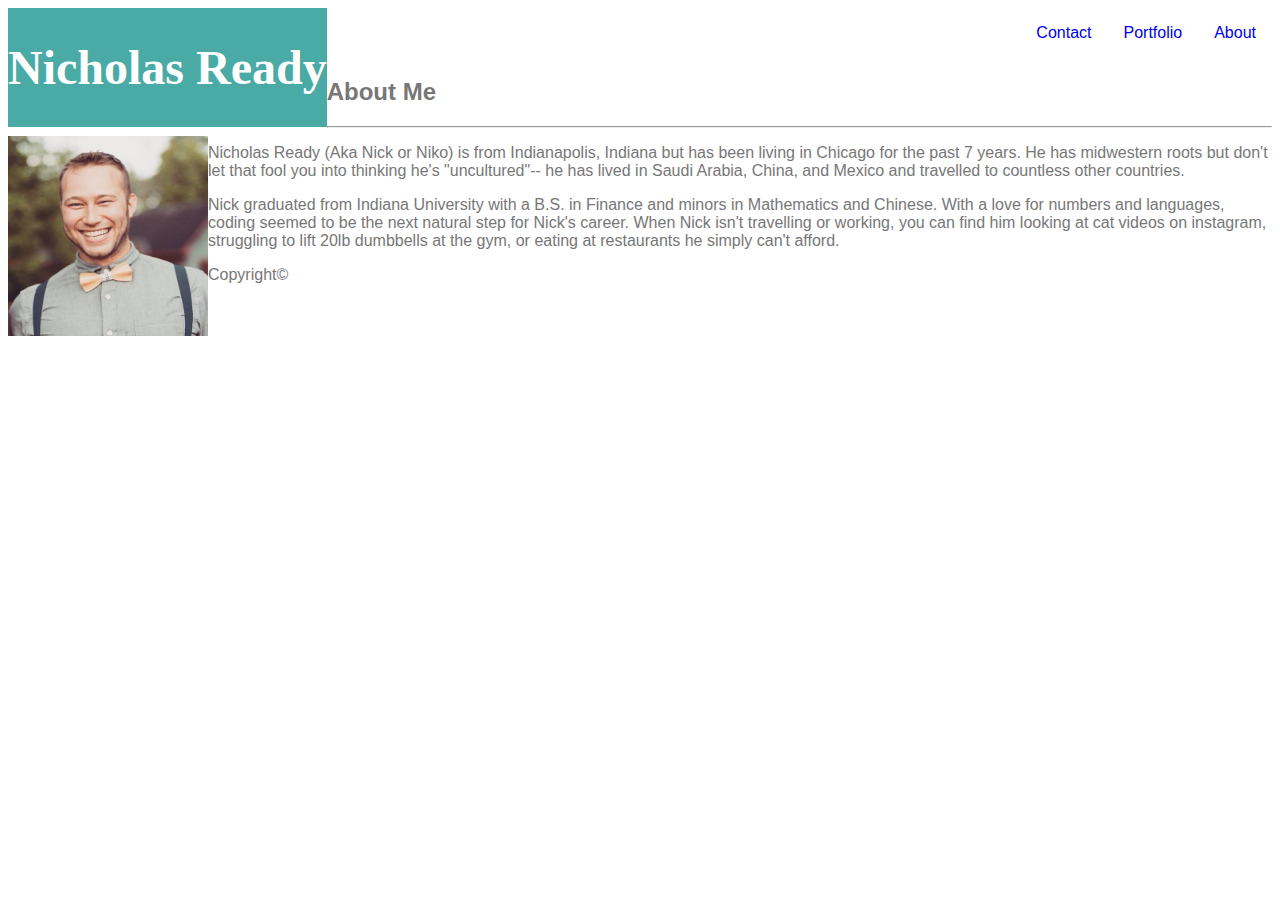
==== index.html @ 866356f0 "HTML with some CSS" ====
<!DOCTYPE html>
<html lang="en">
<head>
    <meta charset="UTF-8">
    <meta name="viewport" content="width=device-width, initial-scale=1.0">
    <meta http-equiv="X-UA-Compatible" content="ie=edge">
    <title>Document</title>
    <link rel="stylesheet" type="text/css" href="assets/css/style.css"> <!--make sure href is referencing correct css file-->
    <title>Nick's Portfolio</title>
</head>
<body>
 
<section class="contentlayout">
 <header class="header">
     <div class="myname"><h1>Nicholas Ready</h1></div>
     <div class="pagelinks">
         <ul>
            <li><a href="#about">About</a></li>
            <li><a href="#portfolio">Portfolio</a></li>
            <li><a href="#contact">Contact</a></li>
         </ul>
     </div>
 </header>   
 
 <div>
     <h2>About Me</h2>
     <hr>
     <img id="profpic" src="assets/images/prof pic.jpeg" alt="Nick's profile picture">
 <p>Nicholas Ready (Aka Nick or Niko) is from Indianapolis, Indiana but has been living in Chicago for the past 7 years. He has midwestern roots but don't let that fool you into thinking he's "uncultured"-- he has lived in Saudi Arabia, China, and Mexico and travelled to countless other countries. </p>
<p>Nick graduated from Indiana University with a B.S. in Finance and minors in Mathematics and Chinese. With a love for numbers and languages, coding seemed to be the next natural step for Nick's career. When Nick isn't travelling or working, you can find him looking at cat videos on instagram, struggling to lift 20lb dumbbells at the gym, or eating at restaurants he simply can't afford.  </p>    
</div>
</section>

<footer>
    <div>Copyright©</div>
</footer>

</body>
</html>
---- assets/css/style.css ----
body {
    font-family: Arial, Helvetica, sans-serif;
    color: #777777;
}
.myname {
    background: #4aaaa5;
    color: #ffffff;
    font-family: 'Georgia', Times, 'Times New Roman', serif;
    font-size: 24px;
    float: left;
    
}
ul {
  list-style-type: none; /* used to take the dot out*/
  margin: 0;
  padding: 0;
  overflow: hidden;
} 

li {float: right;
}

li a {
    display: block;
  text-align: center;
  padding: 16px;
  text-decoration: none;
}
#profpic {
    height: 200px;
    width: 200px;
    float: left;
}
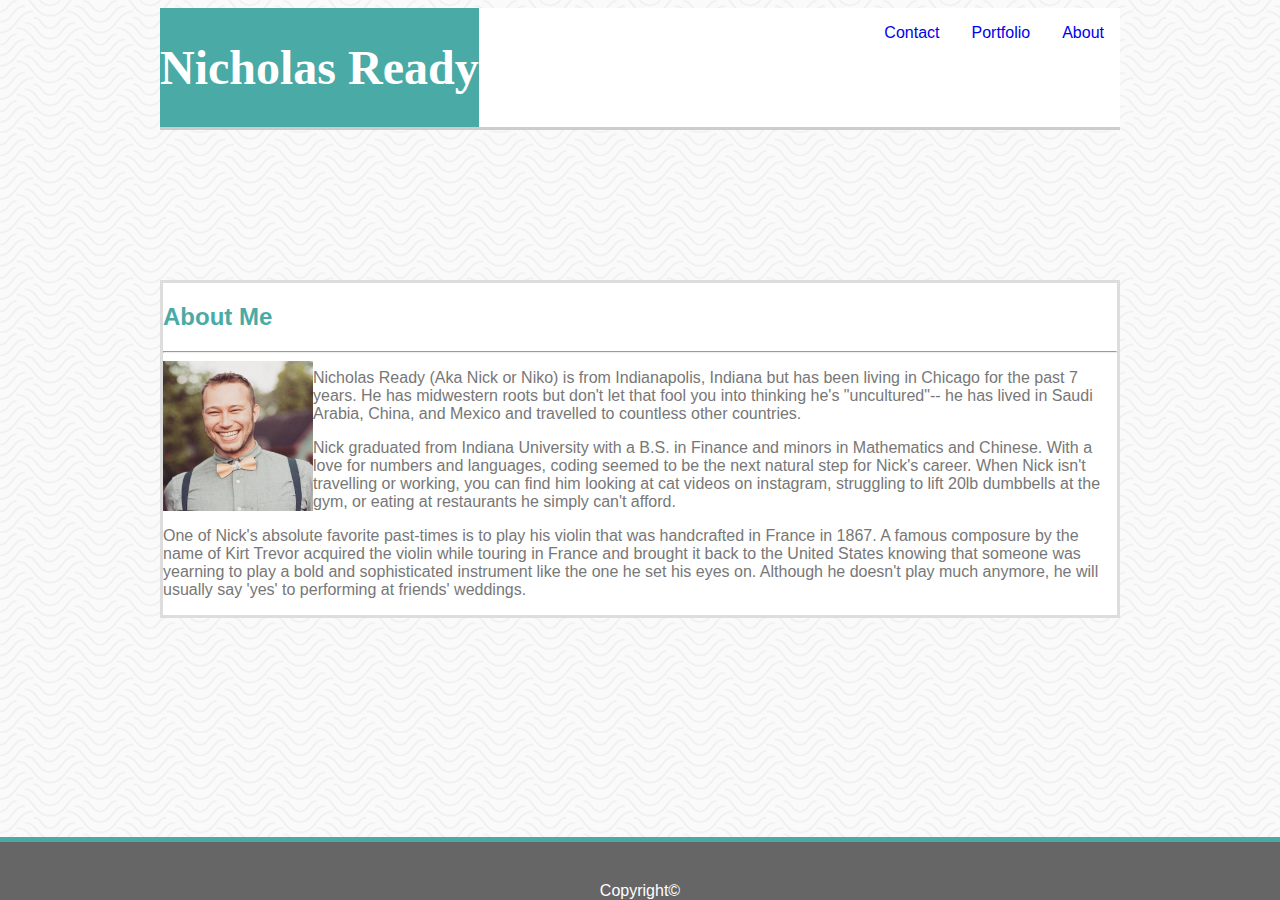
==== commit 7c21a8a9: "About me page with almost full CSS styling" ====
--- a/index.html
+++ b/index.html
@@ -11,7 +11,7 @@
 <body>
  
 <section class="contentlayout">
- <header class="header">
+ <header id="header">
      <div class="myname"><h1>Nicholas Ready</h1></div>
      <div class="pagelinks">
          <ul>
@@ -22,12 +22,13 @@
      </div>
  </header>   
  
- <div>
+ <div id="box1">
      <h2>About Me</h2>
      <hr>
      <img id="profpic" src="assets/images/prof pic.jpeg" alt="Nick's profile picture">
  <p>Nicholas Ready (Aka Nick or Niko) is from Indianapolis, Indiana but has been living in Chicago for the past 7 years. He has midwestern roots but don't let that fool you into thinking he's "uncultured"-- he has lived in Saudi Arabia, China, and Mexico and travelled to countless other countries. </p>
 <p>Nick graduated from Indiana University with a B.S. in Finance and minors in Mathematics and Chinese. With a love for numbers and languages, coding seemed to be the next natural step for Nick's career. When Nick isn't travelling or working, you can find him looking at cat videos on instagram, struggling to lift 20lb dumbbells at the gym, or eating at restaurants he simply can't afford.  </p>    
+<p>One of Nick's absolute favorite past-times is to play his violin that was handcrafted in France in 1867. A famous composure by the name of Kirt Trevor acquired the violin while touring in France and brought it back to the United States knowing that someone was yearning to play a bold and sophisticated instrument like the one he set his eyes on. Although he doesn't play much anymore, he will usually say 'yes' to performing at friends' weddings.</p>
 </div>
 </section>
 
--- a/assets/css/style.css
+++ b/assets/css/style.css
@@ -1,6 +1,21 @@
 body {
     font-family: Arial, Helvetica, sans-serif;
     color: #777777;
+    background-image: url("../images/papyrus.png");
+}
+
+section {
+    width: 960px;
+    margin: 0 auto;
+}
+
+header {
+    background: white;
+    width: 100%;
+    overflow: hidden;
+    top: 0; 
+    border-bottom: 3px solid #cccccc; 
+   
 }
 .myname {
     background: #4aaaa5;
@@ -25,9 +40,33 @@
   text-align: center;
   padding: 16px;
   text-decoration: none;
+  clear: both;
 }
 #profpic {
-    height: 200px;
-    width: 200px;
+    height: 150px;
+    width: 150px;
     float: left;
+    
+}
+footer {
+    position: fixed;
+    left: 0;
+    bottom: 0;
+    width: 100%;
+    background-color: #666666;
+    color: white;
+    text-align: center;
+    padding-top: 40px;
+    border-top: 5px solid #4aaaa5;
+}
+h2 {
+    clear: both;
+    color:#4aaaa5
+}
+
+#box1 {
+    background-color: #ffffff;
+    border: 3px solid #dddddd;
+    position: relative;
+    top: 150px;
 }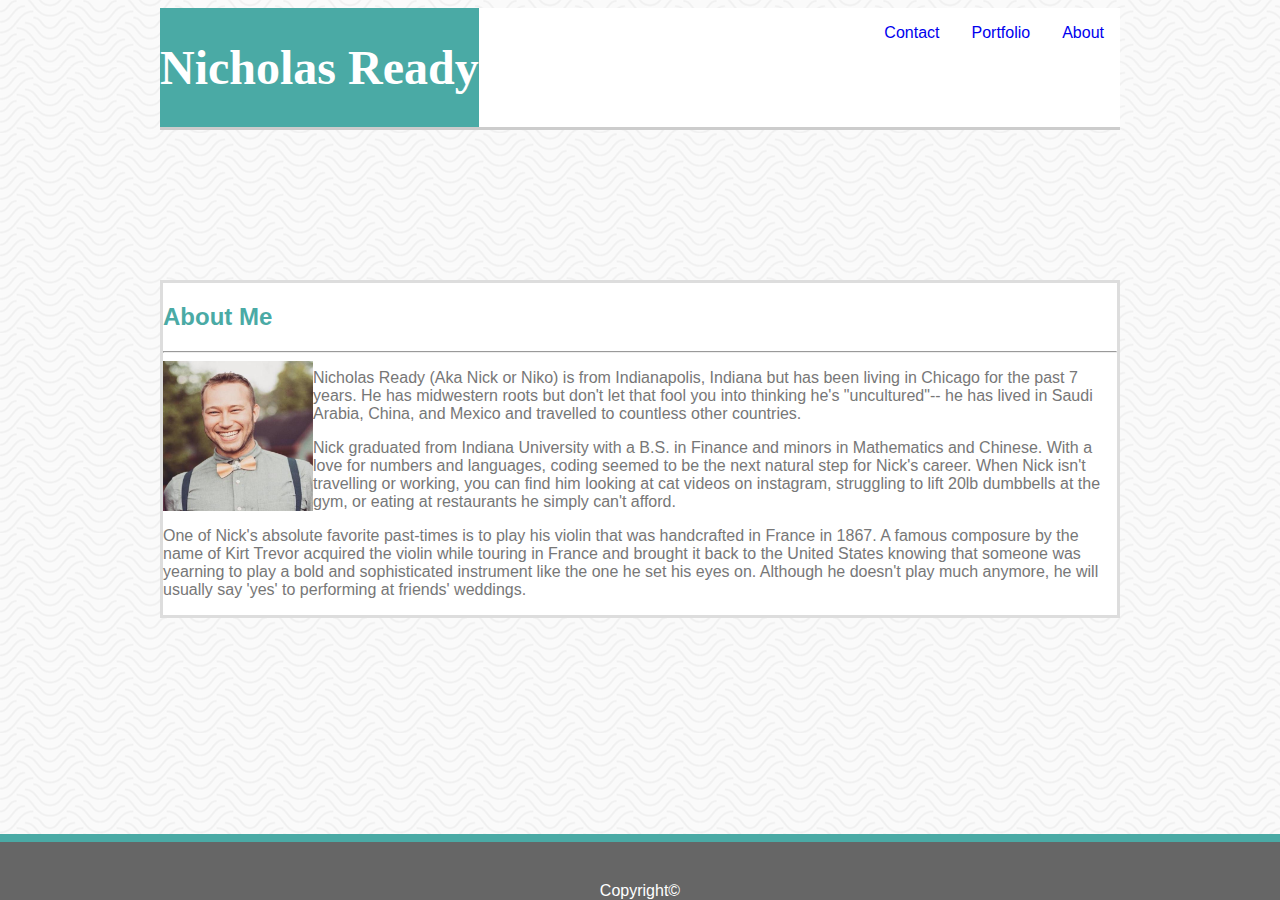
==== commit 9873a099: "All 3 pages are with content and CSS nearly complete. Image layout and header still funky" ====
--- a/index.html
+++ b/index.html
@@ -6,7 +6,7 @@
     <meta http-equiv="X-UA-Compatible" content="ie=edge">
     <title>Document</title>
     <link rel="stylesheet" type="text/css" href="assets/css/style.css"> <!--make sure href is referencing correct css file-->
-    <title>Nick's Portfolio</title>
+    <title>Nick's Page</title>
 </head>
 <body>
  
@@ -15,9 +15,9 @@
      <div class="myname"><h1>Nicholas Ready</h1></div>
      <div class="pagelinks">
          <ul>
-            <li><a href="#about">About</a></li>
-            <li><a href="#portfolio">Portfolio</a></li>
-            <li><a href="#contact">Contact</a></li>
+            <li><a href="index.html">About</a></li>
+            <li><a href="portfolio.html">Portfolio</a></li>
+            <li><a href="contact.html">Contact</a></li>
          </ul>
      </div>
  </header>   
--- a/assets/css/style.css
+++ b/assets/css/style.css
@@ -57,7 +57,7 @@
     color: white;
     text-align: center;
     padding-top: 40px;
-    border-top: 5px solid #4aaaa5;
+    border-top: 8px solid #4aaaa5;
 }
 h2 {
     clear: both;
@@ -69,4 +69,61 @@
     border: 3px solid #dddddd;
     position: relative;
     top: 150px;
+}
+#box2 {
+    background-color: #ffffff;
+    border: 3px solid #dddddd;
+    position: relative;
+    top: 50px;
+    padding: 20px;
+    
+}
+#box2 div {
+    
+   background: #4aaaa5;
+   color: #dddddd;
+  position: absolute;
+  padding: 20px;
+}
+#submit {
+    background: #4aaaa5;
+    color: white;
+    padding: 15px;
+}
+
+input[type=email], input[type=text], select {
+    width: 100%;
+    padding: 12px 20px;
+    margin: 8px 0;
+    display: block;
+    border: 1px solid #ccc;
+    border-radius: 4px;
+    box-sizing: border-box;
+  }
+  
+
+  textarea {
+    width: 100%;
+    height: 150px;
+    padding: 12px 20px;
+    margin: 8px 0;
+    display: block;
+    border: 1px solid #ccc;
+    border-radius: 4px;
+    box-sizing: border-box;
+  }
+  #box2-contact {
+    background-color: #ffffff;
+    border: 3px solid #dddddd;
+    position: relative;
+    top: 50px;
+    padding: 20px;
+    
+}
+#box2-contact div {
+    
+   background: #4aaaa5;
+   color: #dddddd;
+  position: absolute;
+  padding: 20px;
 }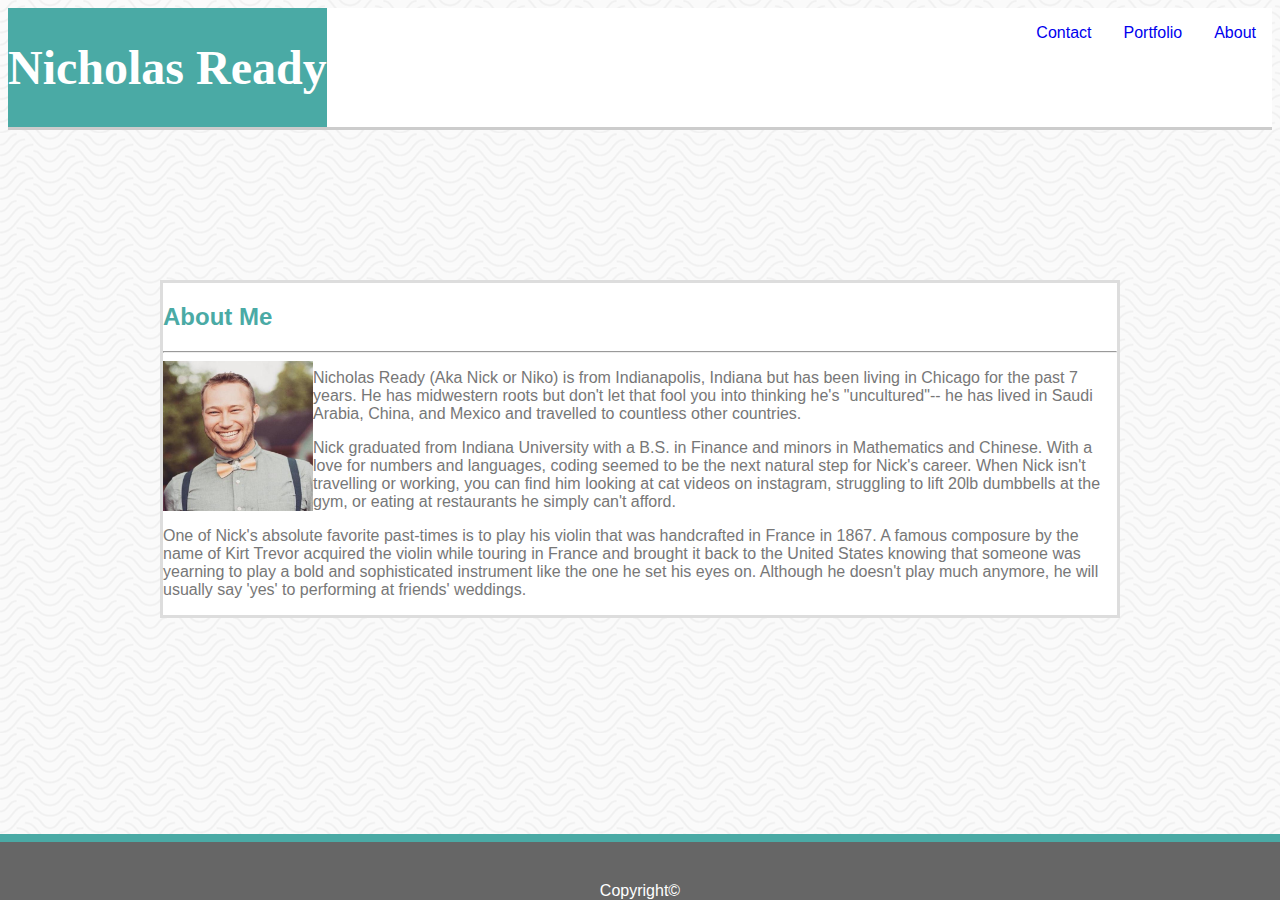
==== commit 998af30c: "Basic Portfolio using Bootstrap for all 3 pages" ====
--- a/index.html
+++ b/index.html
@@ -10,18 +10,21 @@
 </head>
 <body>
  
+    <div class="header">
+        <header id="header">
+         <div class="myname"><h1>Nicholas Ready</h1></div>
+         <div class="pagelinks">
+             <ul>
+                <li><a href="index.html">About</a></li>
+                <li><a href="portfolio.html">Portfolio</a></li>
+                <li><a href="contact.html">Contact</a></li>
+             </ul>
+         </div>
+     </header>   
+    </div>
 <section class="contentlayout">
- <header id="header">
-     <div class="myname"><h1>Nicholas Ready</h1></div>
-     <div class="pagelinks">
-         <ul>
-            <li><a href="index.html">About</a></li>
-            <li><a href="portfolio.html">Portfolio</a></li>
-            <li><a href="contact.html">Contact</a></li>
-         </ul>
-     </div>
- </header>   
- 
+
+
  <div id="box1">
      <h2>About Me</h2>
      <hr>
--- a/assets/css/style.css
+++ b/assets/css/style.css
@@ -9,7 +9,7 @@
     margin: 0 auto;
 }
 
-header {
+.header {
     background: white;
     width: 100%;
     overflow: hidden;
